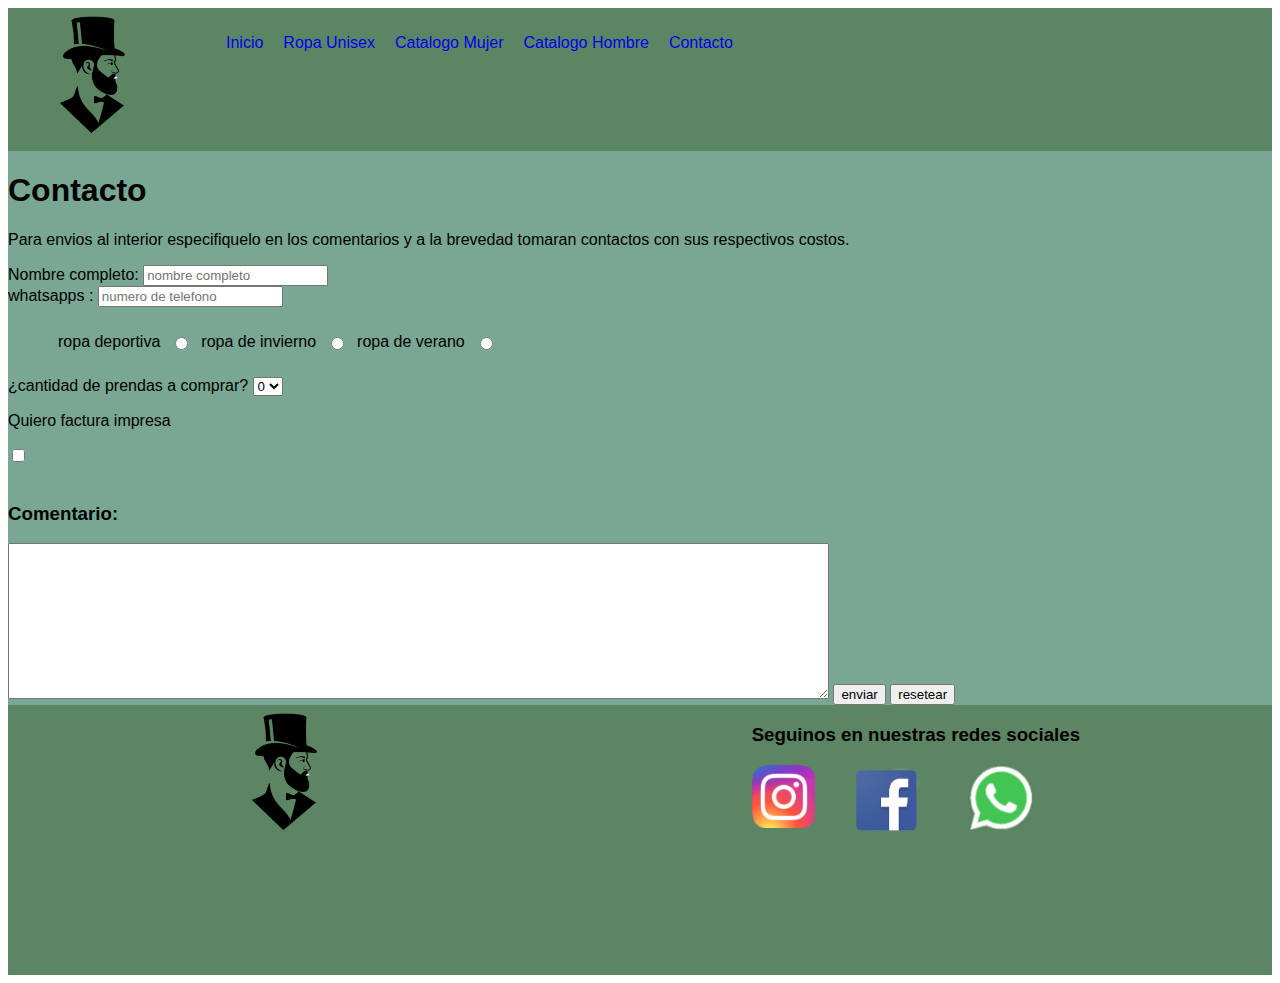
==== pages/contacts.html @ 415dcf16 "agregando contenido" ====
<!DOCTYPE html>
<html lang="en">
<head>
    <meta charset="UTF-8">
    <meta http-equiv="X-UA-Compatible" content="IE=edge">
    <meta name="viewport" content="width=device-width, initial-scale=1.0">
    <link rel="stylesheet" href="../css/estilo.css">
    <title>dante 26 08 22</title>
</head>
<body>
    <div class="container fuentes">
        <header class="bgColor centerFlex">
            <div class="logo centerFlex justifyCenter">
                <img src="../assets/img-logo-Dante.png" alt="logo">
            </div>
            <nav class="centerFlex justifyCenter">
                <ul>
                    <li><a href="../index.html">Inicio</a></li>
                    <li><a href="../pages/unisex.html">Ropa Unisex</a></li>
                    <li><a href="../pages/mujer.html">Catalogo Mujer</a></li>
                    <li><a href="../pages/hombre.html">Catalogo Hombre</a></li>
                    <li><a href="#">Contacto</a></li>
                </ul>
            </nav>
        </header>
        <main class="bgComplementario justifyCenter">
            <div class="">
                <h1 class="centerFlex ">Contacto</h1>
                <p  class="centerFlex">Para envios al interior especifiquelo en los comentarios y a la brevedad tomaran contactos con sus respectivos costos.</p>
            </div>
            <div class="centerFlex">
                <form action="">
                    <label for="pankrasio">Nombre completo:</label>
                    <input type="text" placeholder="nombre completo" name="pankrasio"><br>
                    <label for="numbers">whatsapps :</label>
                    <input type="numbers" placeholder="numero de telefono">
                <ul>    
                    <li>ropa deportiva</li> 
                        <input type="radio" name="lado" value="d">
                    <li>ropa de invierno</li> 
                        <input type="radio" name="lado" value="i">
                    <li>ropa de verano</li> 
                        <input type="radio" name="lado" value="v">
                </ul>
            </div>
            <div class="centerFlex">¿cantidad de prendas a comprar?
                <select name="cantidad" id="cantidad">
                    <option value="0">0</option>
                    <option value="1">1</option>
                    <option value="2">2</option>
                    <option value="1">3</option>
                    <option value="2">4</option>
                    <option value="2">5</option>
                </select>
            </div>
            <div class="centerFlex"><p>Quiero factura impresa</p> 
                <input type="checkbox" name="aceptr" value="1">
            </div>
            <br>
            <h3 class="centerFlex">Comentario:</h3>
                <textarea class="centerFlex" name="" id="" cols="100%" rows="10"></textarea>
                <input type="submit" value="enviar">
                <input type="reset" value="resetear">
            </form>
        </main>
        <footer class="gridFoo bgColor">
            <div class="logoFoo centerFlex justifyCenter">
                <img src="../assets/img-logo-Dante.png" alt="logo">
            </div>
            <section>
                <div class="titleFoo centerFlex justifyCenter">
                    <h3>Seguinos en nuestras redes sociales</h3>
                </div>
                <div class="rrss centerFlex justifyCenter">
                    <img class="Insta" src="../assets/images/logo-instagram-png-fundo-transparente2.png" alt="">   
                    <img class="Face"  src="../assets/images/facebook-logo-clipart-vector-8.png" alt="">
                    <img class="Whatp" src="../assets/images/Whatsapp-Logo-2048x1152.png" alt="">
                </div>
            </section>
        </footer>
    </div>
</body>
</html>
---- css/estilo.css ----
li{list-style-type: none;padding:  10px;}
a{text-decoration: none;}

.p-50{padding: 50px;}
.padT-20{padding-top: 20px;}
.padB-20{padding-bottom: 20px;}
.m-50{margin: 50px;}

.bgColor{background-color: rgb(92, 133, 99);}
.bgComplementario{background-color: rgb(121, 167, 148);}

.alignItems{display: flex; align-items: center;}

.container{
    display: grid;
    grid-template-areas: 
    "header"
    "main"
    "footer";
    grid-template-columns: 100%;
    grid-template-rows: auto auto auto;
}
header{grid-area: header;}
main{grid-area: main;}
footer{grid-area: footer;}

.gridMain{display: grid;
    grid-template-areas: 
    "encabezado encabezado"
    "imgMain textMain";
    grid-template-columns: 50% 50%;
    grid-template-rows: auto auto;}

    .rrss{display: grid;
        grid-template-areas: 
        "Insta Face Whatp";
        grid-template-columns: auto;
        grid-template-rows: 1fr 1fr 1fr;}

.Insta{grid-area: Insta;}
.Face{grid-area: Face;}
.Whatp{grid-area: Whatp;}




.encabezado{grid-area: encabezado;}
.imgMain{grid-area: imgMain;}
.textMain{grid-area: textMain;}

header,ul,footer{display: flex;}
.container footer{justify-content: space-around;}

.imgMain img{width: 100%;}



.logoFoo{grid-area: logoFoo;}
.rrss{grid-area: rrss;}
.contacto{grid-area: contacto;}

@media only screen and (max-width: 768px){
    header{display: flex; flex-direction: column;}
    main{display: flex; flex-direction: column;}
    .gridFoo{display: flex; flex-direction: column;} 
    .centerFlex{display: flex;}
    .justifyCenter{display: flex; justify-content: center;}
    .gridMain{display: grid;
        grid-template-areas: 
        "encabezado"
        "imgMain"
        "textMain";
        grid-template-columns: 1fr;
        grid-template-rows: auto;}
    li{padding: 5px;}


}

.fuentes{font-family: 'Lucida Sans', 'Lucida Sans Regular', 'Lucida Grande', 'Lucida Sans Unicode', Geneva, Verdana, sans-serif;}
.ftesMain{font-size: 15px;color: rgb(12, 53, 39);
    width: 100%;}
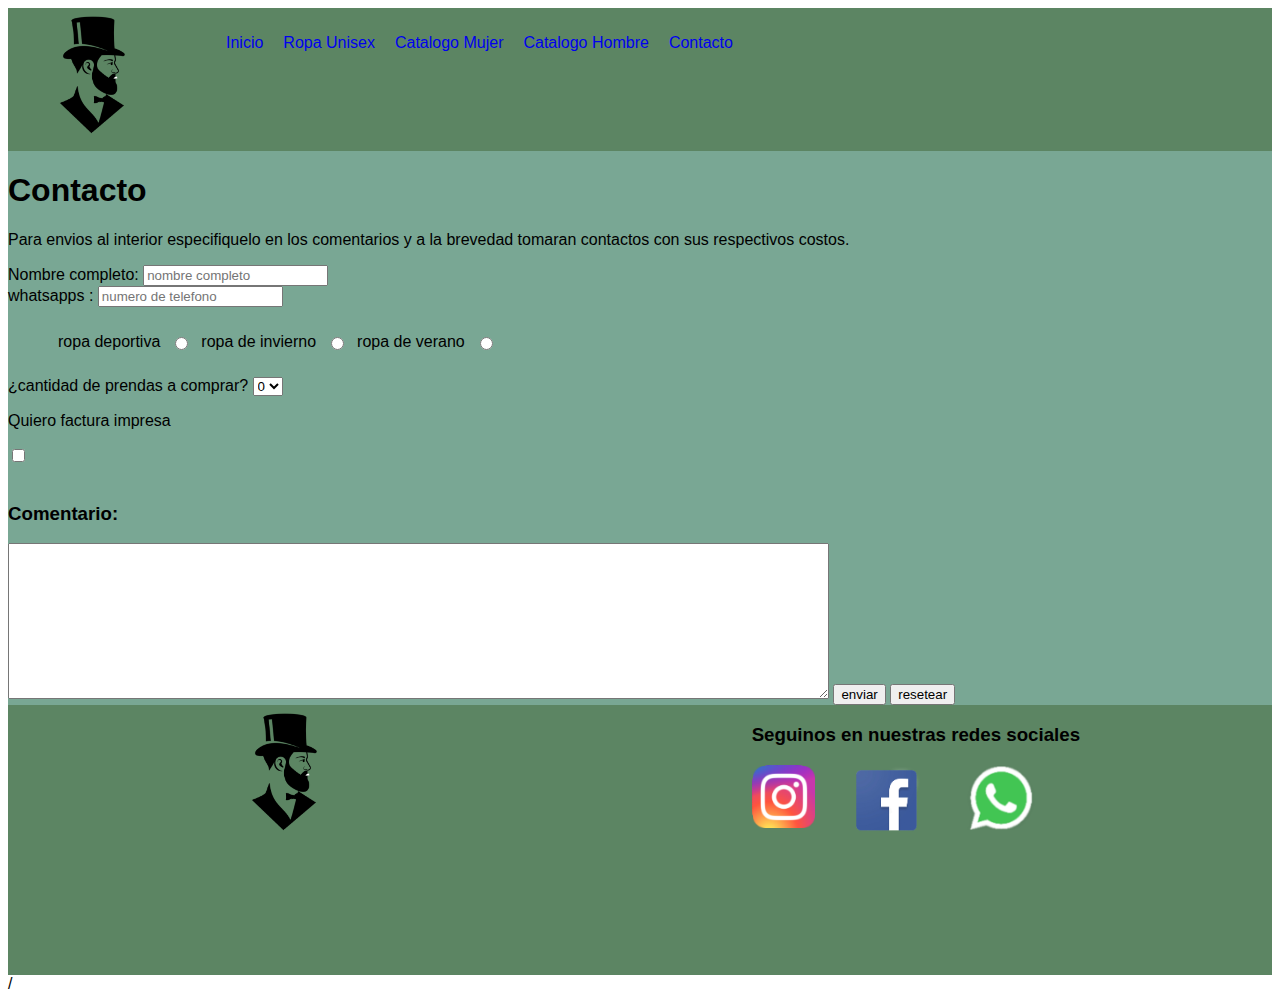
==== commit e99bc3f5: "agregando bootstrap" ====
--- a/pages/contacts.html
+++ b/pages/contacts.html
@@ -4,11 +4,12 @@
     <meta charset="UTF-8">
     <meta http-equiv="X-UA-Compatible" content="IE=edge">
     <meta name="viewport" content="width=device-width, initial-scale=1.0">
+    <link href="https://cdn.jsdelivr.net/npm/bootstrap@5.1.3/dist/css/bootstrap.min.css" rel="stylesheet" integrity="sha384-1BmE4kWBq78iYhFldvKuhfTAU6auU8tT94WrHftjDbrCEXSU1oBoqyl2QvZ6jIW3" crossorigin="anonymous">
     <link rel="stylesheet" href="../css/estilo.css">
-    <title>dante 26 08 22</title>
+    <title>Contacto</title>
 </head>
 <body>
-    <div class="container fuentes">
+    <div class="container fuentes">/
         <header class="bgColor centerFlex">
             <div class="logo centerFlex justifyCenter">
                 <img src="../assets/img-logo-Dante.png" alt="logo">
